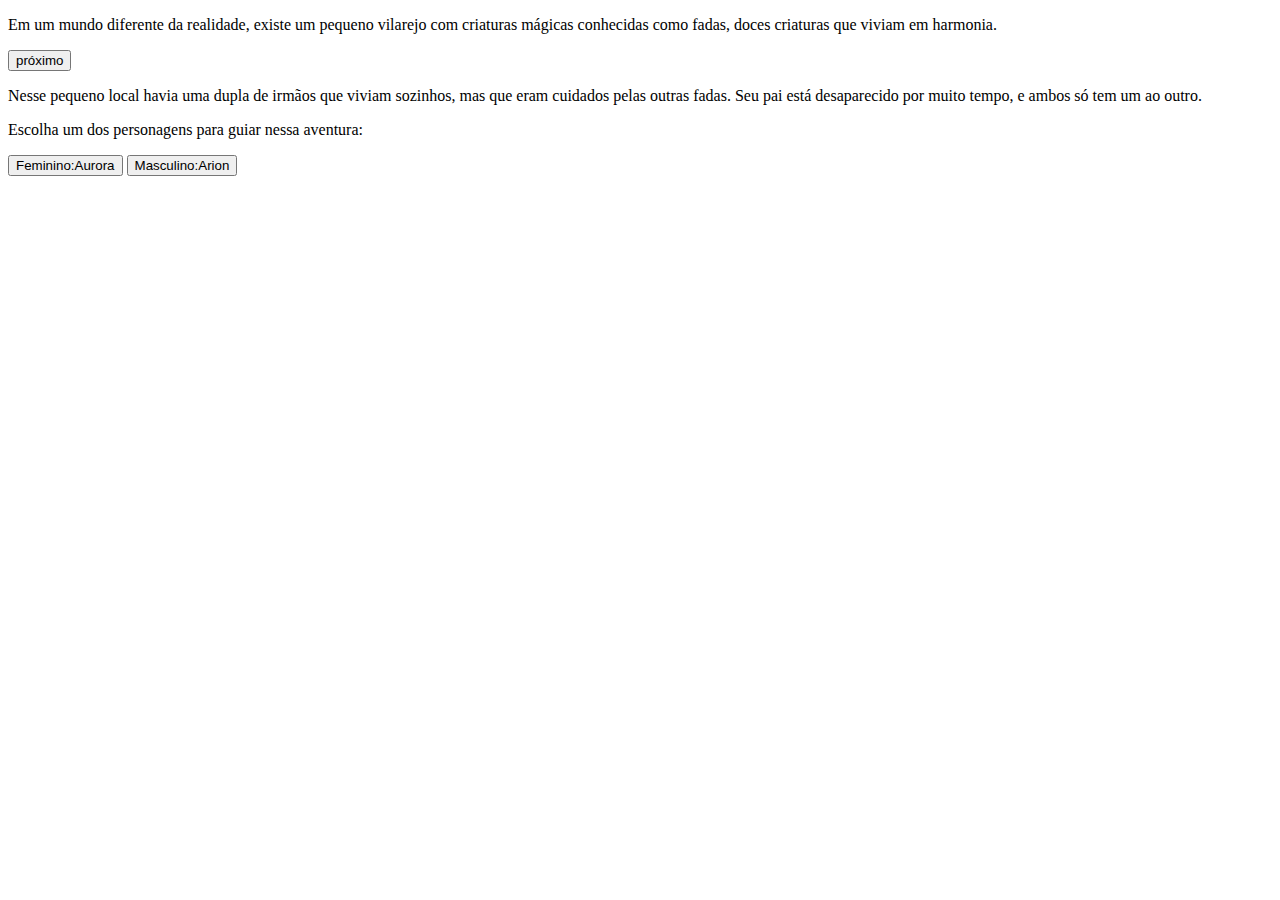
==== index (1).html @ 1611876f "Add files via upload" ====
<!DOCTYPE html>
<html lang="pt-BR">
<head>
    <meta charset="UTF-8">
    <meta name="viewport" content="width=device-width, initial-scale=1.0">
    <link rel="stylesheet" href="style.css"
    <link rel="preconnect" href="https://fonts.googleapis.com">
    <link rel="preconnect" href="https://fonts.gstatic.com" crossorigin>
    <link href="https://fonts.googleapis.com/css2?family=Pixelify+Sans:wght@400..700&display=swap" rel="stylesheet">
    <title>Go to the tree</title>
</head>
<body>
    <main>
        <div class="passo ativo" id="passo-0">
        <p>Em um mundo diferente  da realidade, existe um pequeno vilarejo com criaturas mágicas conhecidas como fadas, doces criaturas que viviam em harmonia.</p> 
        <button class="bnt-proximo" data-proximo="1">próximo</button> 
        </div>

        <div class="passo" id="passo-1">
            <p>Nesse pequeno local havia uma dupla de irmãos que viviam sozinhos, mas que eram cuidados pelas outras fadas. Seu pai está desaparecido por muito tempo, e ambos só tem um ao outro.</p> 
            <p>Escolha um dos personagens para guiar nessa aventura:</p>
        <button class="bnt-proximo" data-proximo="2">Feminino:Aurora</button>
        <button class="bnt-proximo" data-proximo="3">Masculino:Arion</button>
        </div>
    </main>

    <script src="script.js"></script>
</body>
</html>
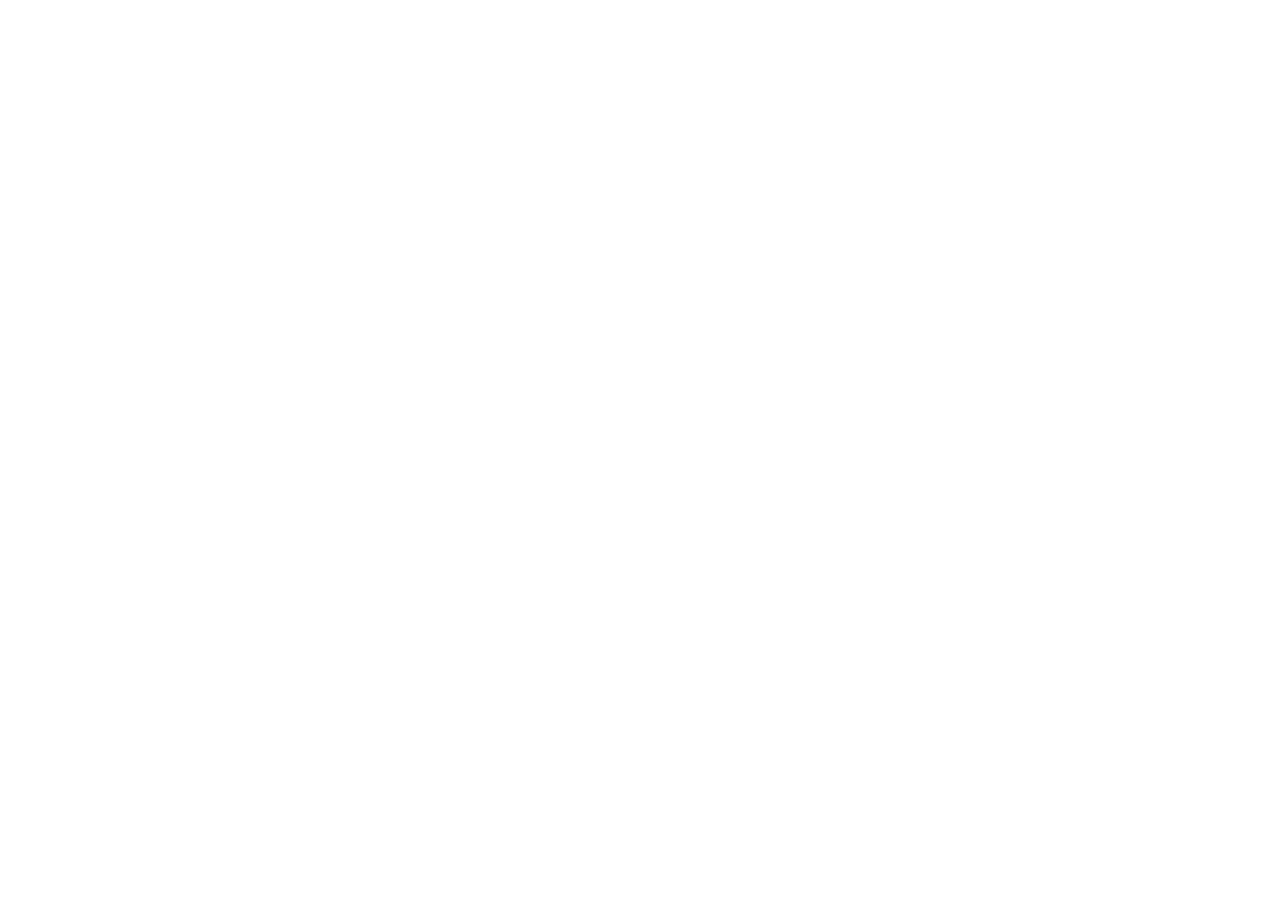
==== commit 3533ddd9: "Update index (1).html" ====
--- a/index (1).html
+++ b/index (1).html
@@ -1,29 +1,15 @@
 <!DOCTYPE html>
-<html lang="pt-BR">
+<html>
+
 <head>
+    <title>Withcom Plus</title>
     <meta charset="UTF-8">
-    <meta name="viewport" content="width=device-width, initial-scale=1.0">
-    <link rel="stylesheet" href="style.css"
-    <link rel="preconnect" href="https://fonts.googleapis.com">
-    <link rel="preconnect" href="https://fonts.gstatic.com" crossorigin>
-    <link href="https://fonts.googleapis.com/css2?family=Pixelify+Sans:wght@400..700&display=swap" rel="stylesheet">
-    <title>Go to the tree</title>
+    <meta name="viewport" content="width=device-width, initial-scale=1">
+    <link rel="stylesheet" href="styles.css">
 </head>
+
 <body>
-    <main>
-        <div class="passo ativo" id="passo-0">
-        <p>Em um mundo diferente  da realidade, existe um pequeno vilarejo com criaturas mágicas conhecidas como fadas, doces criaturas que viviam em harmonia.</p> 
-        <button class="bnt-proximo" data-proximo="1">próximo</button> 
-        </div>
 
-        <div class="passo" id="passo-1">
-            <p>Nesse pequeno local havia uma dupla de irmãos que viviam sozinhos, mas que eram cuidados pelas outras fadas. Seu pai está desaparecido por muito tempo, e ambos só tem um ao outro.</p> 
-            <p>Escolha um dos personagens para guiar nessa aventura:</p>
-        <button class="bnt-proximo" data-proximo="2">Feminino:Aurora</button>
-        <button class="bnt-proximo" data-proximo="3">Masculino:Arion</button>
-        </div>
-    </main>
+</body>
 
-    <script src="script.js"></script>
-</body>
-</html>+</html>
